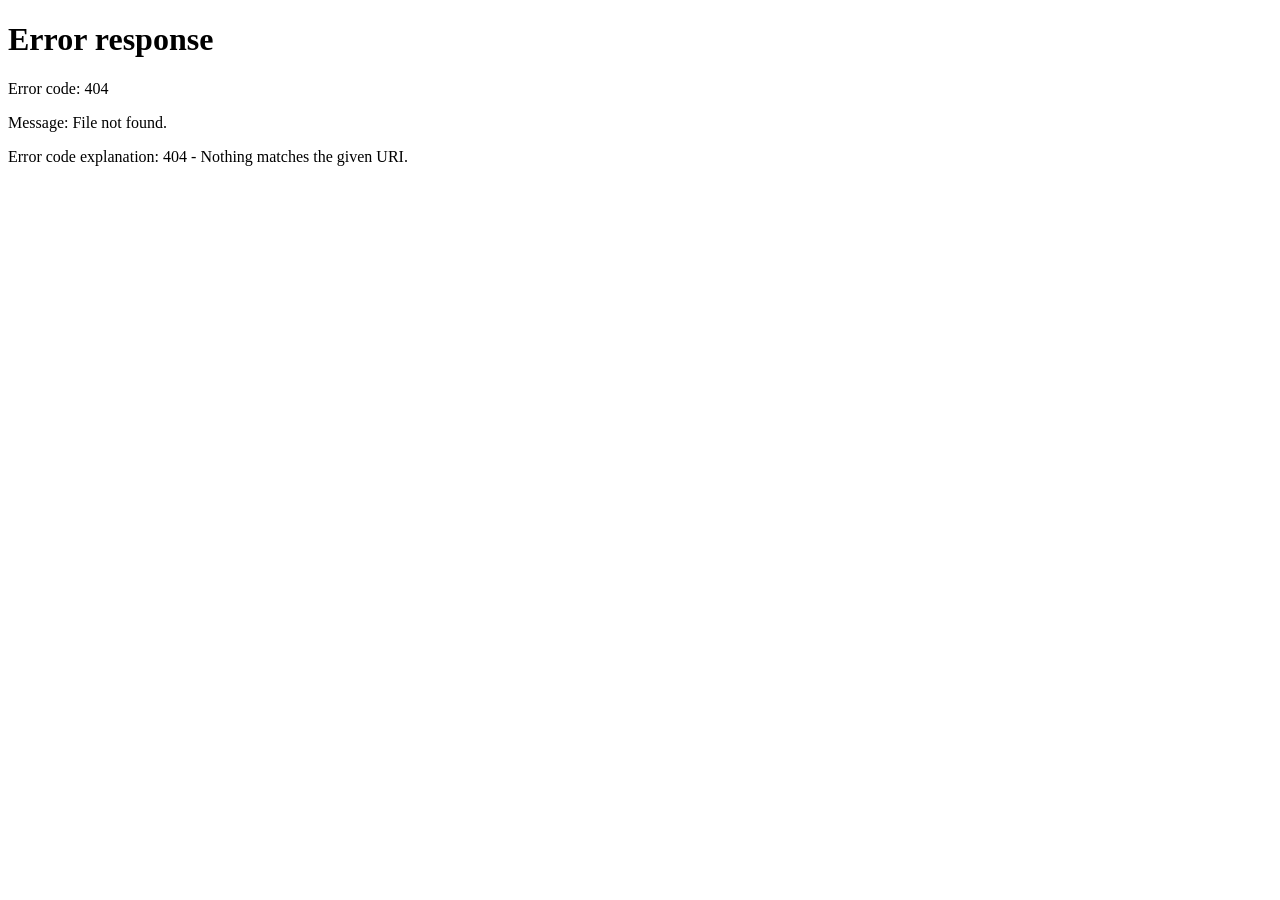
==== index.html @ 05f58394 "Add files via upload" ====
<!DOCTYPE html>
<html lang="ar" dir="rtl">
<head>
    <meta charset="UTF-8">
    <meta http-equiv="refresh" content="0; url=html/index.html">
    <meta name="viewport" content="width=device-width, initial-scale=1.0">
    <title>سيرفر بلس</title>
</head>
<body>
    <p><a href="html/index.html">الانتقال إلى الموقع</a></p>
</body>
</html>
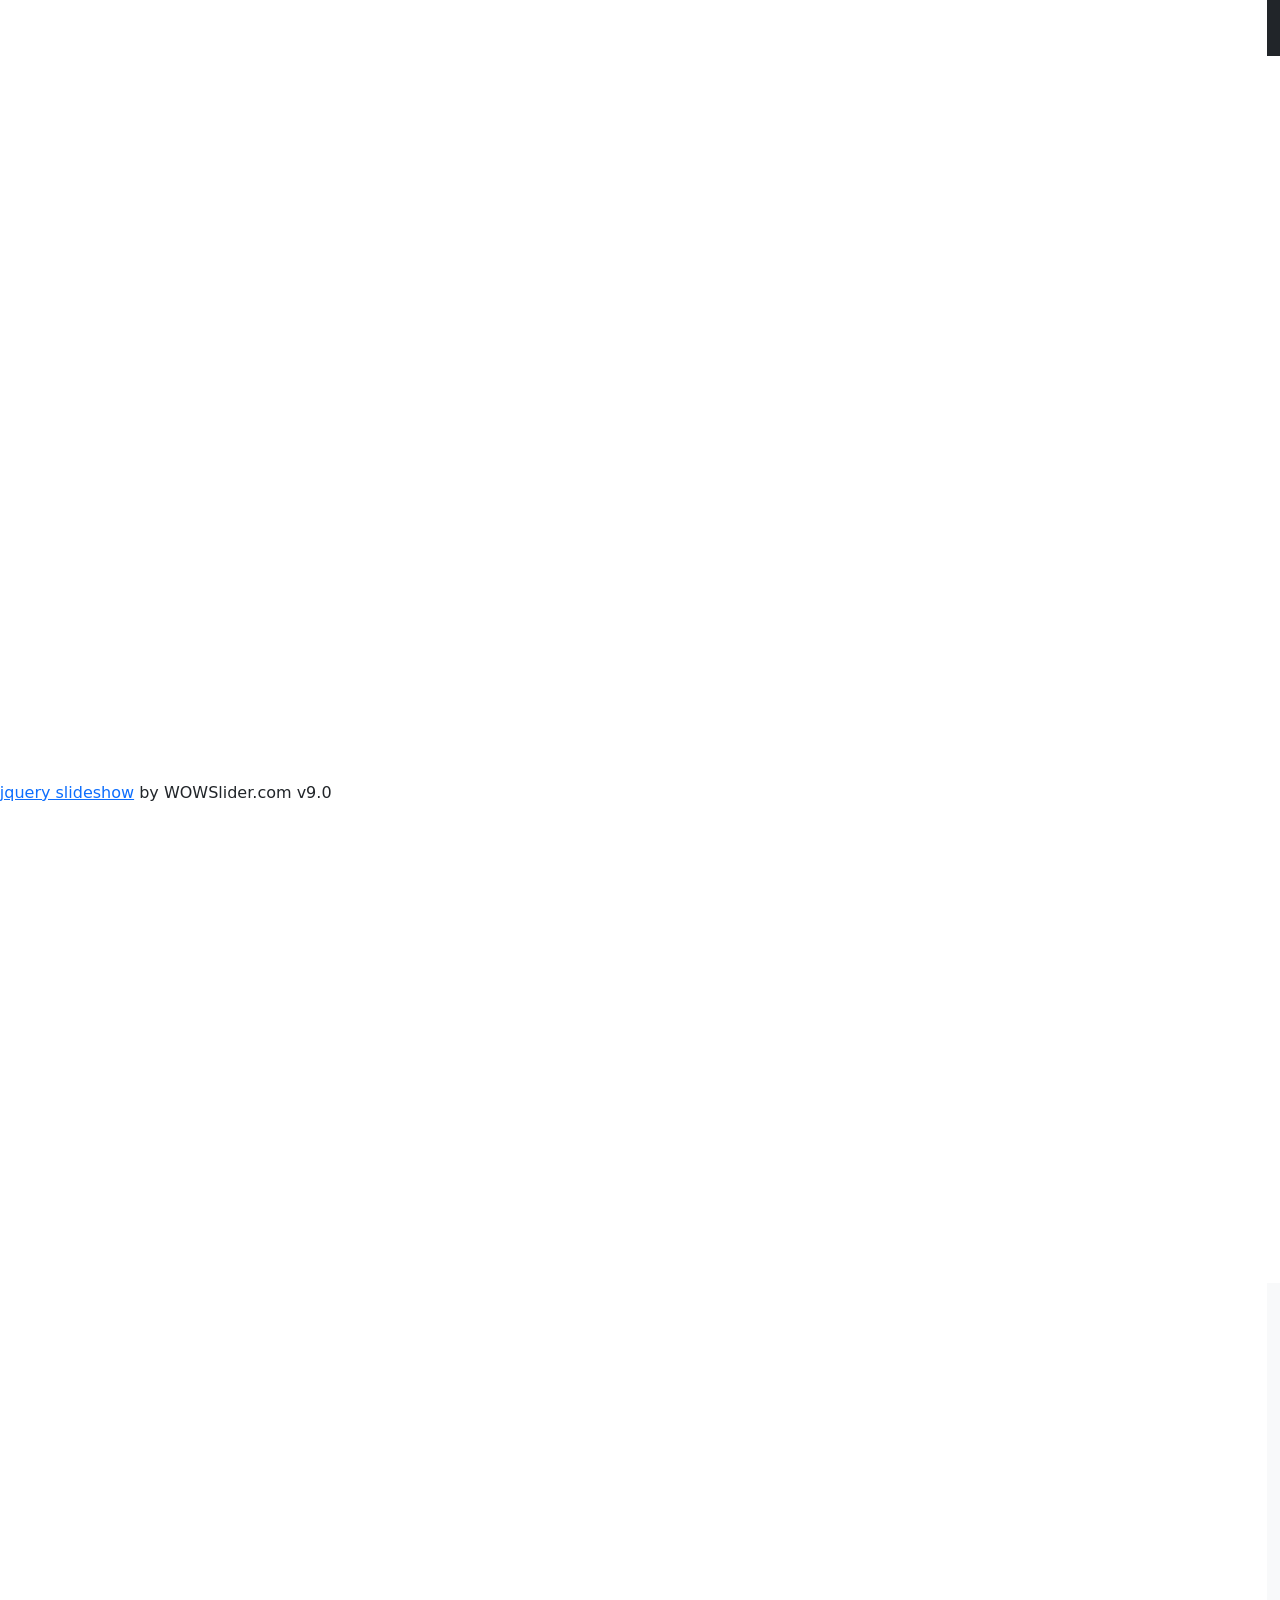
==== commit 29e9bda6: "Add files via upload" ====
--- a/index.html
+++ b/index.html
@@ -2,11 +2,346 @@
 <html lang="ar" dir="rtl">
 <head>
     <meta charset="UTF-8">
-    <meta http-equiv="refresh" content="0; url=html/index.html">
-    <meta name="viewport" content="width=device-width, initial-scale=1.0">
-    <title>سيرفر بلس</title>
-</head>
+    <meta name="viewport" content="width=device-width, initial-scale=1.0" >
+    <title>سيرفر بلس - حلول الاستضافة المتكاملة</title>
+    <link rel="stylesheet" href="https://cdn.jsdelivr.net/npm/bootstrap@5.3.0/dist/css/bootstrap.min.css">
+    <link rel="stylesheet" href="https://cdnjs.cloudflare.com/ajax/libs/font-awesome/6.4.0/css/all.min.css">
+    <link rel="stylesheet" href="https://cdn.jsdelivr.net/npm/toastr@2.1.4/build/toastr.min.css">
+   <link rel="stylesheet" href="../css/style.css">
+
+	<!-- Start WOWSlider.com HEAD section --> <!-- add to the <head> of your page -->
+	<link rel="stylesheet" type="text/css" href="../engine0/style.css" />
+	<script type="text/javascript" src="../engine0/jquery.js"></script>
+	<!-- End WOWSlider.com HEAD section --></head>
 <body>
-    <p><a href="html/index.html">الانتقال إلى الموقع</a></p>
+    <!-- Header -->
+    <header>
+        <nav class="navbar navbar-expand-lg navbar-dark bg-dark">
+            <div class="container">
+                <a class="navbar-brand" href="index.html">
+                    <i class="fas fa-server me-2"></i>
+                    سيرفر بلس
+                </a>
+                <button class="navbar-toggler" type="button" data-bs-toggle="collapse" data-bs-target="#navbarNav">
+                    <span class="navbar-toggler-icon"></span>
+                </button>
+                <div class="collapse navbar-collapse" id="navbarNav">
+                    <ul class="navbar-nav ms-auto">
+                        <li class="nav-item">
+                            <a class="nav-link active" href="index.html">الرئيسية</a>
+                        </li>
+                        <li class="nav-item">
+                            <a class="nav-link" href="about.html">من نحن</a>
+                        </li>
+                        <li class="nav-item">
+                            <a class="nav-link" href="services.html">خدماتنا</a>
+                        </li>
+                        <li class="nav-item">
+                            <a class="nav-link" href="contact.html">اتصل بنا</a>
+                        </li>
+                        <li class="nav-item">
+                            <a class="nav-link btn btn-primary btn-sm text-white mx-2" href="login.html">تسجيل الدخول</a>
+                        </li>
+                    </ul>
+                </div>
+            </div>
+        </nav>
+    </header>
+
+    <!-- Hero Section -->
+    <section class="hero-section">
+        <div class="container">
+            <h1 class="display-4 fw-bold mb-4">حلول استضافة ويب متكاملة</h1>
+            <p class="lead mb-4">استضافة سريعة وآمنة مع دعم فني على مدار الساعة لمواقعك وتطبيقاتك</p>
+            <div class="d-flex justify-content-center gap-3 flex-wrap">
+                <a href="services.html" class="btn btn-primary btn-lg">ابدأ الآن</a>
+                <a href="about.html" class="btn btn-outline-light btn-lg">المزيد من المعلومات</a>
+                <button type="button" class="btn btn-light btn-lg" data-ajax-modal="ajax/support-modal.html">اسأل خبيرًا</button>
+            </div>
+        </div>
+    </section>
+
+    <!-- Features Section -->
+    <section class="py-5">
+        <div class="container">
+            <h2 class="text-center mb-5">لماذا تختار سيرفر بلس؟</h2>
+            <div class="row">
+                <div class="col-md-4">
+                    <div class="feature-box">
+                        <i class="fas fa-tachometer-alt"></i>
+                        <h4>أداء فائق السرعة</h4>
+                        <p>خوادمنا السريعة تضمن تحميل مواقعك في أسرع وقت ممكن مع معدل تشغيل يصل إلى 99.9%</p>
+                    </div>
+                </div>
+                <div class="col-md-4">
+                    <div class="feature-box">
+                        <i class="fas fa-shield-alt"></i>
+                        <h4>حماية متقدمة</h4>
+                        <p>أنظمة حماية متطورة من الهجمات الإلكترونية والاختراقات مع جدران حماية متقدمة</p>
+                    </div>
+                </div>
+                <div class="col-md-4">
+                    <div class="feature-box">
+                        <i class="fas fa-headset"></i>
+                        <h4>دعم فني 24/7</h4>
+                        <p>فريق دعم فني متاح على مدار الساعة لمساعدتك في أي وقت بخبرة عالية وكفاءة</p>
+                    </div>
+                </div>
+            </div>
+        </div>
+    </section>
+
+   
+	<!-- Start WOWSlider.com BODY section --> <!-- add to the <body> of your page -->
+	<div id="wowslider-container0">
+        <h2 class="text-center mb-4">مركز البيانات الحديث</h2>
+         <p class="text-center mb-4">نقدم لكم أحدث مراكز البيانات بتقنيات متطورة تضمن أقصى أداء وأمان لمواقعكم</p>
+	<div class="ws_images">
+        <ul>
+         
+		<li><img src="../data0/images/se2jpg.jpg" alt="مركز البيانات 1" title="مركز البيانات 1" id="wows0_0"/></li>
+		<li><a href="http://wowslider.net"><img src="../data0/images/se3.jpg" alt="jquery slider" title="مركز البيانات 2" id="wows0_1"/></a></li>
+		<li><img src="../data0/images/se4.jpg" alt="مركز البيانات 3" title="مركز البيانات 3" id="wows0_2"/></li>
+	</ul></div>
+	<div class="ws_bullets"><div>
+		<a href="#" title="مركز البيانات 1"><span><img src="../data0/tooltips/se2jpg.jpg" alt="مركز البيانات 1"/>1</span></a>
+		<a href="#" title="مركز البيانات 2"><span><img src="../data0/tooltips/se3.jpg" alt="مركز البيانات 2"/>2</span></a>
+		<a href="#" title="مركز البيانات 3"><span><img src="../data0/tooltips/se4.jpg" alt="مركز البيانات 3"/>3</span></a>
+	</div></div><div class="ws_script" style="position:absolute;left:-99%"><a href="http://wowslider.net">jquery slideshow</a> by WOWSlider.com v9.0</div>
+	<div class="ws_shadow"></div>
+	</div>	
+	<script type="text/javascript" src="../engine0/wowslider.js"></script>
+	<script type="text/javascript" src="../engine0/script.js"></script>
+	<!-- End WOWSlider.com BODY section -->
+
+    <!-- Pricing Section -->
+    <section class="py-5" id="pricing">
+        <div class="container">
+            <h2 class="text-center mb-5">باقات الاستضافة الخاصة بنا</h2>
+            <div class="row">
+                <div class="col-md-4 mb-4">
+                    <div class="pricing-card">
+                        <div class="card-header text-center py-4">
+                            <h3>الباقة الأساسية</h3>
+                            <div class="price"><span class="currency">$</span>13<span class="period">/شهرياً</span></div>
+                        </div>
+                        <div class="card-body">
+                            <ul class="list-unstyled">
+                                <li><i class="fas fa-check text-success me-2"></i> مساحة تخزين 50GB</li>
+                                <li><i class="fas fa-check text-success me-2"></i> نطاق مجاني</li>
+                                <li><i class="fas fa-check text-success me-2"></i> 5 حسابات بريد إلكتروني</li>
+                                <li><i class="fas fa-check text-success me-2"></i> دعم فني 24/7</li>
+                                <li><i class="fas fa-times text-danger me-2"></i> نسخ احتياطي يومي</li>
+                            </ul>
+                            <div class="text-center mt-4">
+                                <button class="btn btn-outline-primary" type="button" data-ajax-modal="ajax/order-modal.html">اختر الباقة</button>
+                            </div>
+                        </div>
+                    </div>
+                </div>
+                <div class="col-md-4 mb-4">
+                    <div class="pricing-card featured">
+                        <div class="card-header text-center py-4">
+                            <h3>الباقة المتوسطة</h3>
+                            <div class="price"><span class="currency">$</span>26<span class="period">/شهرياً</span></div>
+                        </div>
+                        <div class="card-body">
+                            <ul class="list-unstyled">
+                                <li><i class="fas fa-check text-success me-2"></i> مساحة تخزين 100GB</li>
+                                <li><i class="fas fa-check text-success me-2"></i> نطاق مجاني</li>
+                                <li><i class="fas fa-check text-success me-2"></i> 10 حسابات بريد إلكتروني</li>
+                                <li><i class="fas fa-check text-success me-2"></i> دعم فني 24/7</li>
+                                <li><i class="fas fa-check text-success me-2"></i> نسخ احتياطي يومي</li>
+                            </ul>
+                            <div class="text-center mt-4">
+                                <button class="btn btn-primary" type="button" data-ajax-modal="ajax/order-modal.html">اختر الباقة</button>
+                            </div>
+                        </div>
+                    </div>
+                </div>
+                <div class="col-md-4 mb-4">
+                    <div class="pricing-card">
+                        <div class="card-header text-center py-4">
+                            <h3>الباقة المتقدمة</h3>
+                            <div class="price"><span class="currency">$</span>53<span class="period">/شهرياً</span></div>
+                        </div>
+                        <div class="card-body">
+                            <ul class="list-unstyled">
+                                <li><i class="fas fa-check text-success me-2"></i> مساحة تخزين غير محدودة</li>
+                                <li><i class="fas fa-check text-success me-2"></i> نطاق مجاني</li>
+                                <li><i class="fas fa-check text-success me-2"></i> حسابات بريد إلكتروني غير محدودة</li>
+                                <li><i class="fas fa-check text-success me-2"></i> دعم فني 24/7</li>
+                                <li><i class="fas fa-check text-success me-2"></i> نسخ احتياطي يومي</li>
+                            </ul>
+                            <div class="text-center mt-4">
+                                <button class="btn btn-outline-primary" type="button" data-ajax-modal="ajax/order-modal.html">اختر الباقة</button>
+                            </div>
+                        </div>
+                    </div>
+                </div>
+            </div>
+        </div>
+    </section>
+
+    <!-- Testimonials Section -->
+    <section class="py-5 bg-light">
+        <div class="container">
+            <h2 class="text-center mb-5">آراء عملائنا</h2>
+            <div class="row">
+                <div class="col-md-4 mb-4">
+                    <div class="testimonial">
+                        <div class="d-flex align-items-center mb-3">
+                            <img src="https://images.unsplash.com/photo-1560250097-0b93528c311a?auto=format&fit=crop&w=100&q=80" alt="صورة أحمد السعدي">
+                            <div>
+                                <h5 class="mb-0">أحمد السعدي</h5>
+                                <span class="text-muted">مالك موقع تجاري</span>
+                            </div>
+                        </div>
+                        <p class="mb-0">"جودة الخدمة مذهلة، والدعم الفني سريع الاستجابة. أنصح الجميع بالتعامل مع سيرفر بلس"</p>
+                    </div>
+                </div>
+                <div class="col-md-4 mb-4">
+                    <div class="testimonial">
+                        <div class="d-flex align-items-center mb-3">
+                            <img src="https://images.unsplash.com/photo-1573496359142-b8d87734a5a2?auto=format&fit=crop&w=100&q=80" alt="صورة سارة محمد">
+                            <div>
+                                <h5 class="mb-0">سارة محمد</h5>
+                                <span class="text-muted">مدونة ومؤثرة</span>
+                            </div>
+                        </div>
+                        <p class="mb-0">"سرعة الموقع تحسنت بشكل ملحوظ بعد الانتقال إلى سيرفر بلس، والشكر لفريق الدعم الرائع"</p>
+                    </div>
+                </div>
+                <div class="col-md-4 mb-4">
+                    <div class="testimonial">
+                        <div class="d-flex align-items-center mb-3">
+                            <img src="https://images.unsplash.com/photo-1552058544-f2b08422138a?auto=format&fit=crop&w=100&q=80" alt="صورة خالد الفهد">
+                            <div>
+                                <h5 class="mb-0">خالد الفهد</h5>
+                                <span class="text-muted">مطور ويب</span>
+                            </div>
+                        </div>
+                        <p class="mb-0">"أعمل مع عدة شركات استضافة، لكن سيرفر بلس تميز بالأداء العالي والاستقرار الرائع"</p>
+                    </div>
+                </div>
+            </div>
+        </div>
+    </section>
+
+    <!-- Contact CTA -->
+    <section class="py-5 bg-primary text-white">
+        <div class="container">
+            <div class="row align-items-center">
+                <div class="col-md-8">
+                    <h3>هل تحتاج إلى مساعدة في اختيار الباقة المناسبة؟</h3>
+                    <p class="mb-0">فريقنا جاهز لمساعدتك في اختيار أفضل حل استضافة لاحتياجاتك</p>
+                </div>
+                <div class="col-md-4 text-md-end">
+                    <a href="contact.html" class="btn btn-light btn-lg">اتصل بنا الآن</a>
+                </div>
+            </div>
+        </div>
+    </section>
+
+    <!-- Footer -->
+    <footer class="footer">
+        <div class="container">
+            <div class="row">
+                <div class="col-lg-4 mb-4">
+                    <h5>سيرفر بلس</h5>
+                    <p>نقدم حلول استضافة ويب متكاملة وسريعة وآمنة مع دعم فني على مدار الساعة طوال أيام الأسبوع.</p>
+                    <div class="social-icons">
+                        <a href="#"><i class="fab fa-facebook-f"></i></a>
+                        <a href="#"><i class="fab fa-twitter"></i></a>
+                        <a href="#"><i class="fab fa-instagram"></i></a>
+                        <a href="#"><i class="fab fa-linkedin-in"></i></a>
+                    </div>
+                </div>
+                <div class="col-lg-2 col-md-4 mb-4">
+                    <h5>روابط سريعة</h5>
+                    <ul class="list-unstyled">
+                        <li><a href="index.html">الرئيسية</a></li>
+                        <li><a href="about.html">من نحن</a></li>
+                        <li><a href="services.html">الخدمات</a></li>
+                        <li><a href="index.html#pricing">باقات الأسعار</a></li>
+                        <li><a href="contact.html">اتصل بنا</a></li>
+                    </ul>
+                </div>
+                <div class="col-lg-3 col-md-4 mb-4">
+                    <h5>خدماتنا</h5>
+                    <ul class="list-unstyled">
+                        <li><a href="services.html">استضافة مشتركة</a></li>
+                        <li><a href="services.html">سيرفرات VPS</a></li>
+                        <li><a href="services.html">سيرفرات خاصة</a></li>
+                        <li><a href="services.html">استضافة WordPress</a></li>
+                        <li><a href="services.html">تسجيل النطاقات</a></li>
+                    </ul>
+                </div>
+                <div class="col-lg-3 col-md-4 mb-4">
+                    <h5>معلومات الاتصال</h5>
+                    <ul class="list-unstyled">
+                        <li><i class="fas fa-map-marker-alt me-2"></i> صنعاء , اليمن </li>
+                        <li><i class="fas fa-phone me-2"></i> 967776468641+</li>
+                        <li><i class="fas fa-envelope me-2"></i> info@serverplus.com</li>
+                    </ul>
+                </div>
+            </div>
+            <hr class="mt-4">
+            <div class="row">
+                <div class="col-md-6">
+                    <p class="mb-0">© 2025 سيرفر بلس. جميع الحقوق محفوظة.</p>
+                </div>
+                <div class="col-md-6 text-md-end">
+                    <a href="#" class="me-3">شروط الخدمة</a>
+                    <a href="#">سياسة الخصوصية</a>
+                </div>
+            </div>
+        </div>
+    </footer>
+
+    <!-- Ajax Modals Container -->
+    <div id="ajaxModalContainer"></div>
+
+    <!-- Scripts -->
+    <script src="https://code.jquery.com/jquery-3.6.0.min.js"></script>
+    <script src="https://cdn.jsdelivr.net/npm/bootstrap@5.3.0/dist/js/bootstrap.bundle.min.js"></script>
+    <script src="https://cdn.jsdelivr.net/npm/toastr@2.1.4/build/toastr.min.js"></script>
+    <script src="../js/ajax-modals.js"></script>
+    <script>
+        // دالة للتحكم في السلايدر
+        document.addEventListener('DOMContentLoaded', function() {
+            let currentSlide = 0;
+            const slides = document.querySelectorAll('.slide');
+            const totalSlides = slides.length;
+            const sliderControls = document.getElementById('sliderControls');
+            
+            // إنشاء أزرار التحكم
+            for (let i = 0; i < totalSlides; i++) {
+                const button = document.createElement('button');
+                button.classList.add('slider-control');
+                if (i === 0) button.classList.add('active');
+                button.addEventListener('click', () => showSlide(i));
+                sliderControls.appendChild(button);
+            }
+            
+            function showSlide(n) {
+                currentSlide = n;
+                const offset = -currentSlide * 100;
+                document.getElementById('imageSlider').style.transform = `translateX(${offset}%)`;
+                
+                // تحديث أزرار التحكم
+                document.querySelectorAll('.slider-control').forEach((btn, index) => {
+                    btn.classList.toggle('active', index === currentSlide);
+                });
+            }
+            
+            // التمرير التلقائي
+            setInterval(() => {
+                currentSlide = (currentSlide + 1) % totalSlides;
+                showSlide(currentSlide);
+            }, 5000);
+            
+        });
+    </script>
 </body>
-</html>
+</html>
